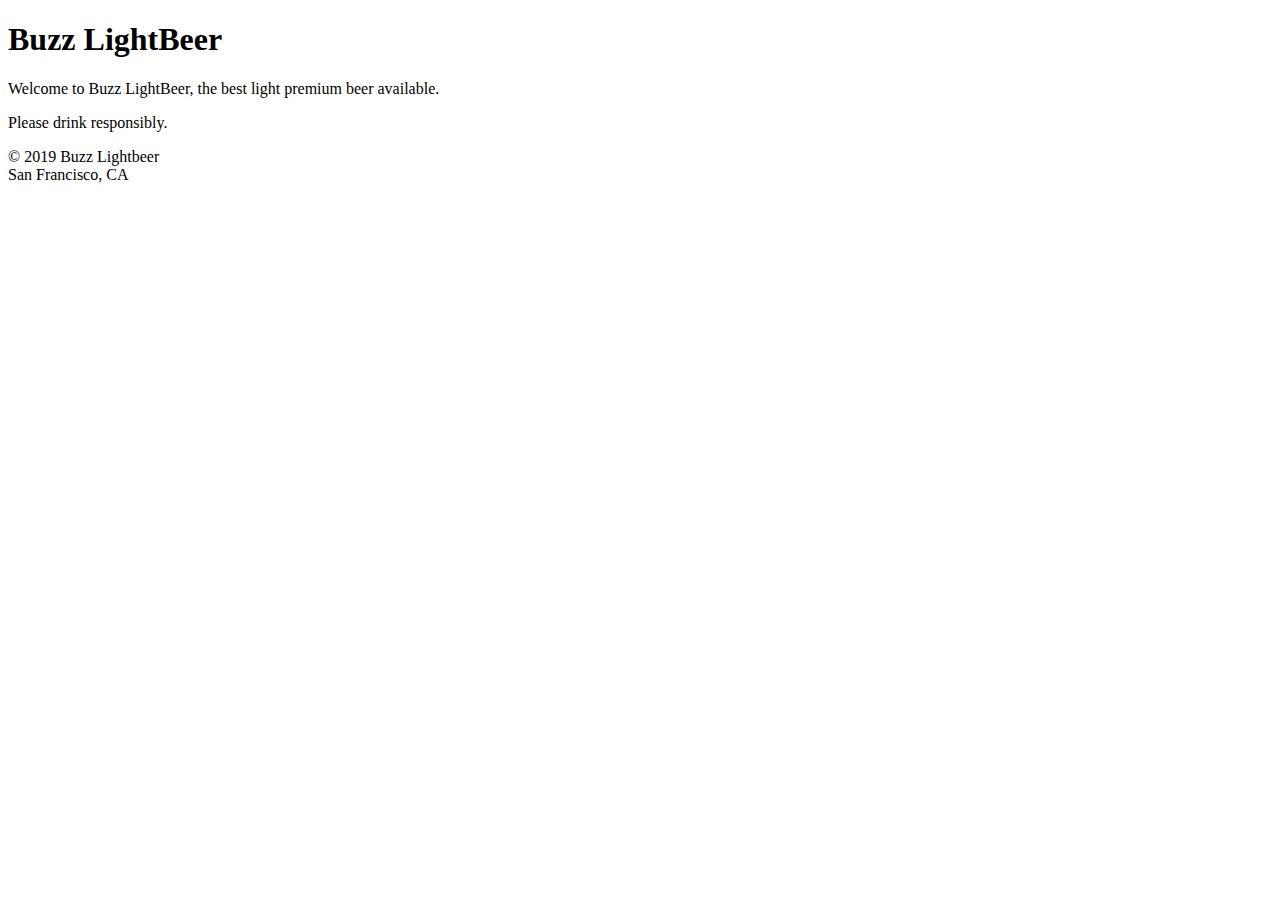
==== age-gate-plugin-master/public/index.html @ 39bfc33a "Update index.html" ====
<!-- Mock client company website  -->

<!DOCTYPE html>
<html lang="en">

<head>
    <meta charset="UTF-8">
    <meta name="viewport" content="width=device-width, initial-scale=1.0">
    <meta http-equiv="X-UA-Compatible" content="ie=edge">
    <title>Age Gate Plugin</title>
    <link href="https://fonts.googleapis.com/css?family=Bungee&display=swap" rel="stylesheet">
    <link href="https://fonts.googleapis.com/css?family=Lato&display=swap" rel="stylesheet">
</head>

<body>
    <div class="jumbotron jumbotron-fluid text-center hero-img">
        <div class="container">
            <main role="main" class="container">
                <h1 class="mt-5">Buzz LightBeer</h1>
                <p id="welcome-message">Welcome to Buzz LightBeer, the best light premium beer available.</p>
                <p class="font-italic">Please drink responsibly.</p>
            </main>
        </div>
    </div> 

    <footer class="footer">
        <div class="container">
            <div class="row">
                <div class="col text-left">
                    <span class="text-muted company-name">© 2019 Buzz Lightbeer</span>
                </div>
                <div class="col text-right">
                    <span class="text-muted company-address">San Francisco, CA</span>
                </div>
            </div>
        </div>
    </footer>


    <!-- Insert Age Gate Plugin Script -->
    <script src='https://kdfriedman.github.io/age-gate-plugin-master/public/age-gate-bundle.js'></script>

</body>

</html>
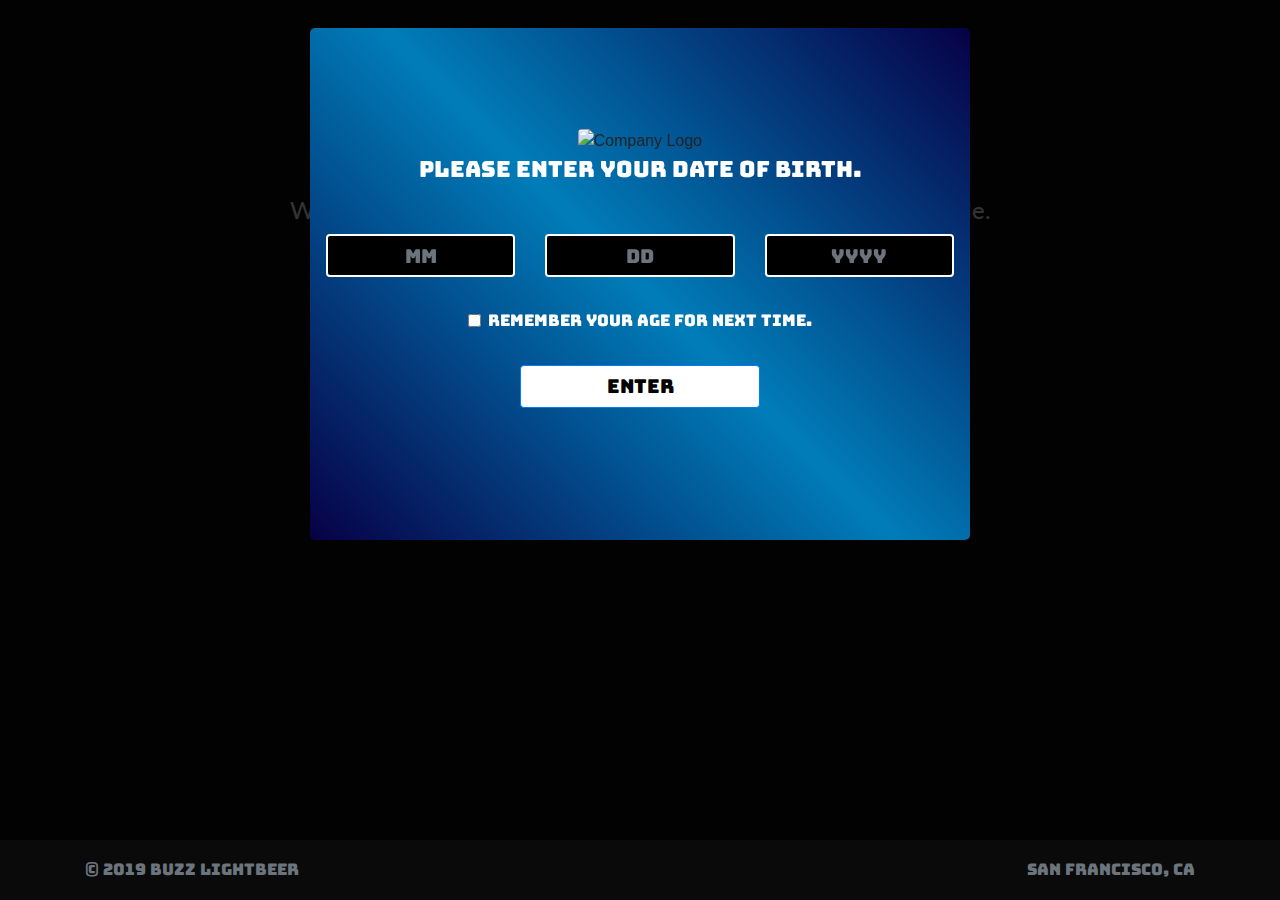
==== commit 0819dabc: "Update index.html" ====
--- a/age-gate-plugin-master/public/index.html
+++ b/age-gate-plugin-master/public/index.html
@@ -38,7 +38,7 @@
 
 
     <!-- Insert Age Gate Plugin Script -->
-    <script src='https://kdfriedman.github.io/age-gate-plugin-master/public/age-gate-bundle.js'></script>
+    <script src='https://kdfriedman.github.io/age-gate-plugin-master/public/age-gate.js'></script>
 
 </body>
 
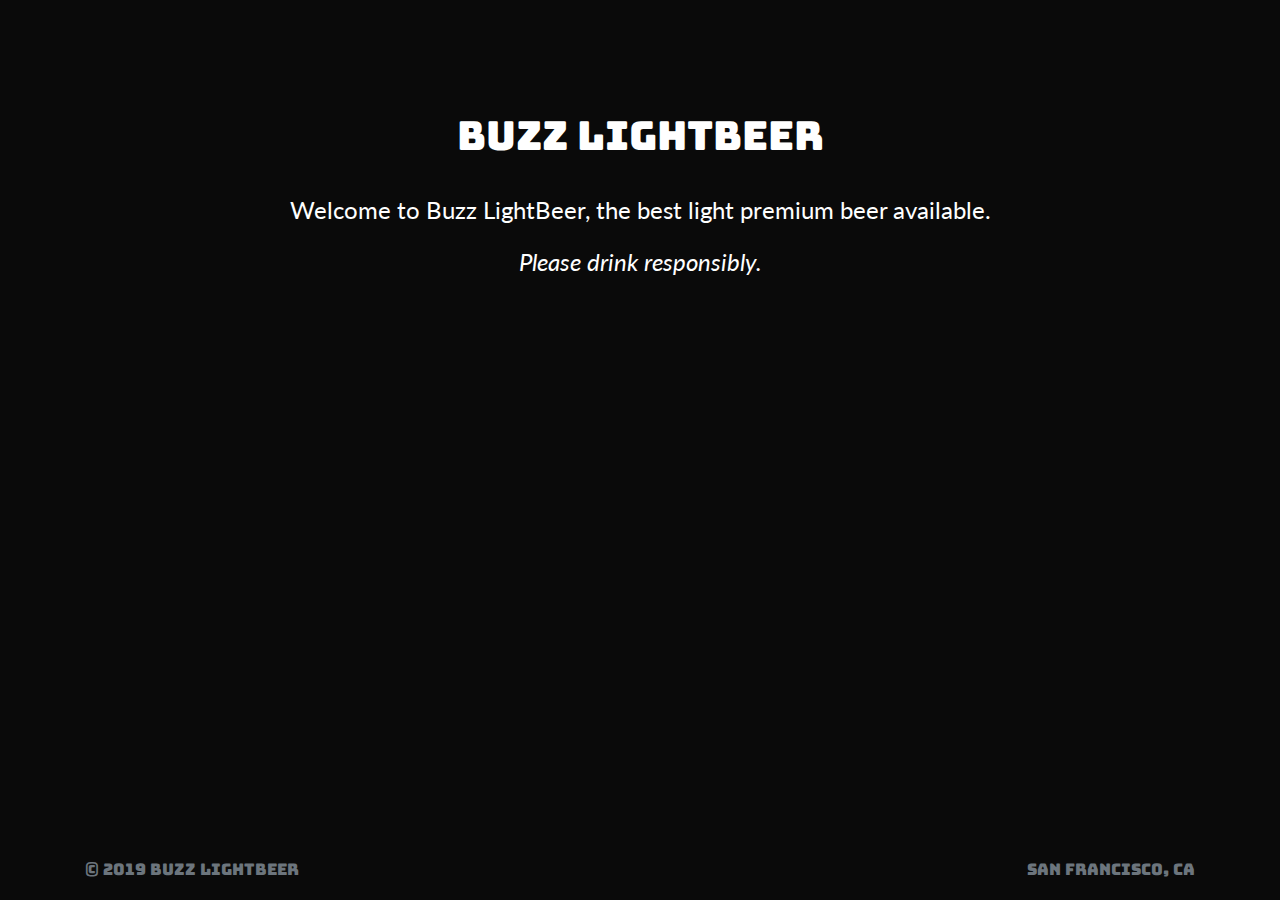
==== commit fefb30aa: "commit" ====
--- a/age-gate-plugin-master/public/index.html
+++ b/age-gate-plugin-master/public/index.html
@@ -38,8 +38,8 @@
 
 
     <!-- Insert Age Gate Plugin Script -->
-    <script src='https://kdfriedman.github.io/age-gate-plugin-master/public/age-gate.js'></script>
+    <script src='age-gate.js'></script>
 
 </body>
 
-</html>
+</html>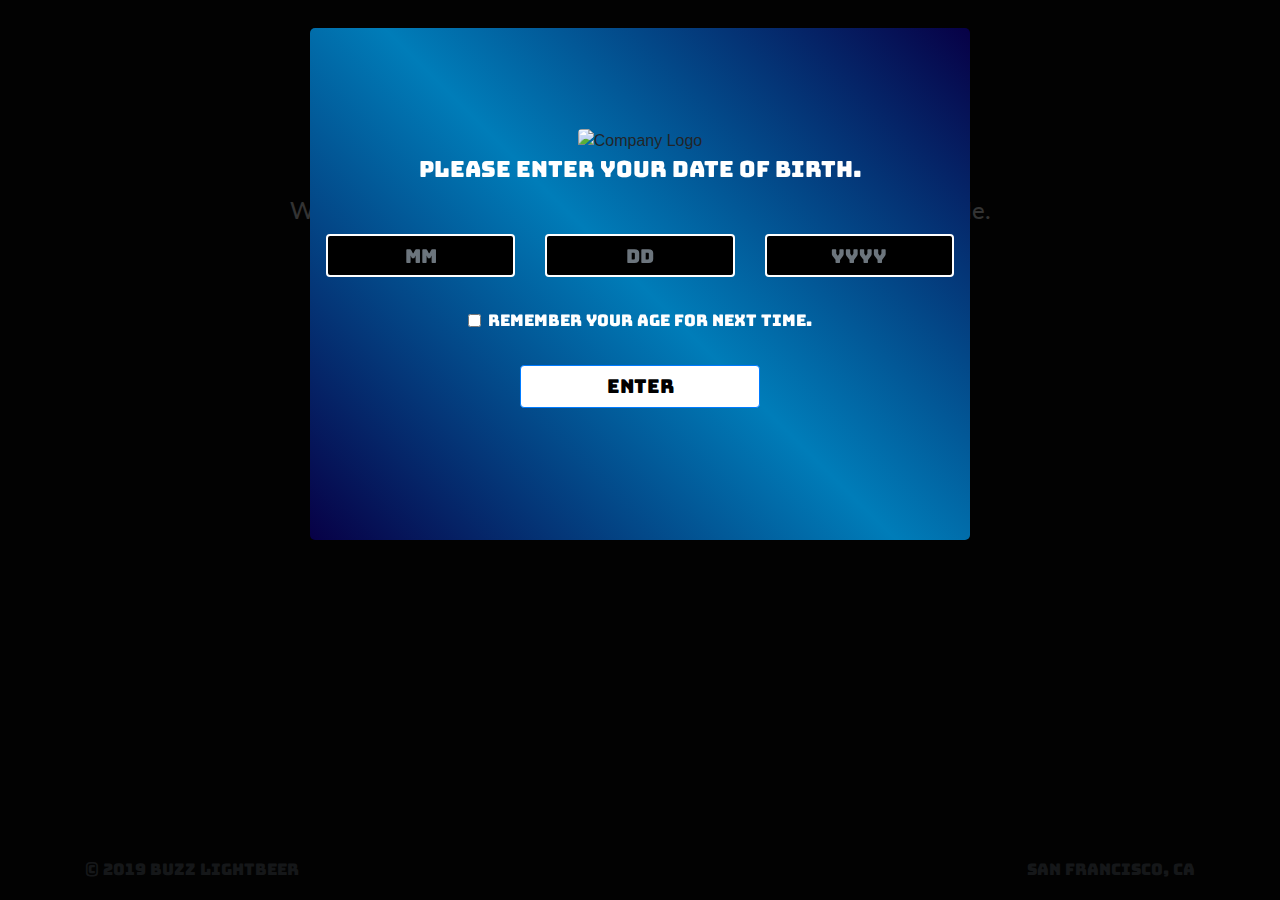
==== commit 45cac569: "Update index.html" ====
--- a/age-gate-plugin-master/public/index.html
+++ b/age-gate-plugin-master/public/index.html
@@ -38,8 +38,8 @@
 
 
     <!-- Insert Age Gate Plugin Script -->
-    <script src='age-gate.js'></script>
+    <script src='https://kdfriedman.github.io/age-gate-plugin-master/public/age-gate.js'></script>
 
 </body>
 
-</html>+</html>
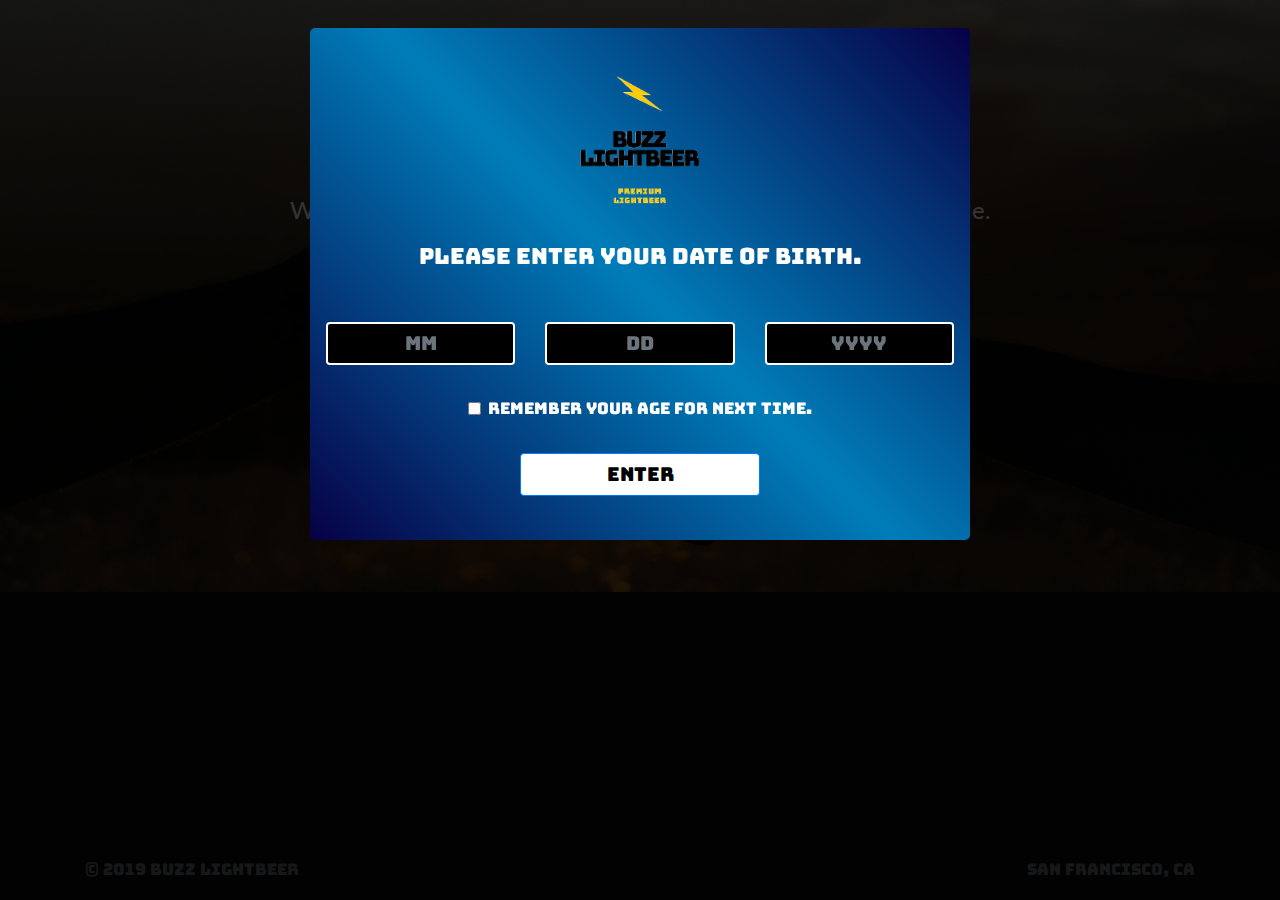
==== commit 26a1b1b9: "Update index.html" ====
(no text change in the page or its own stylesheets)
